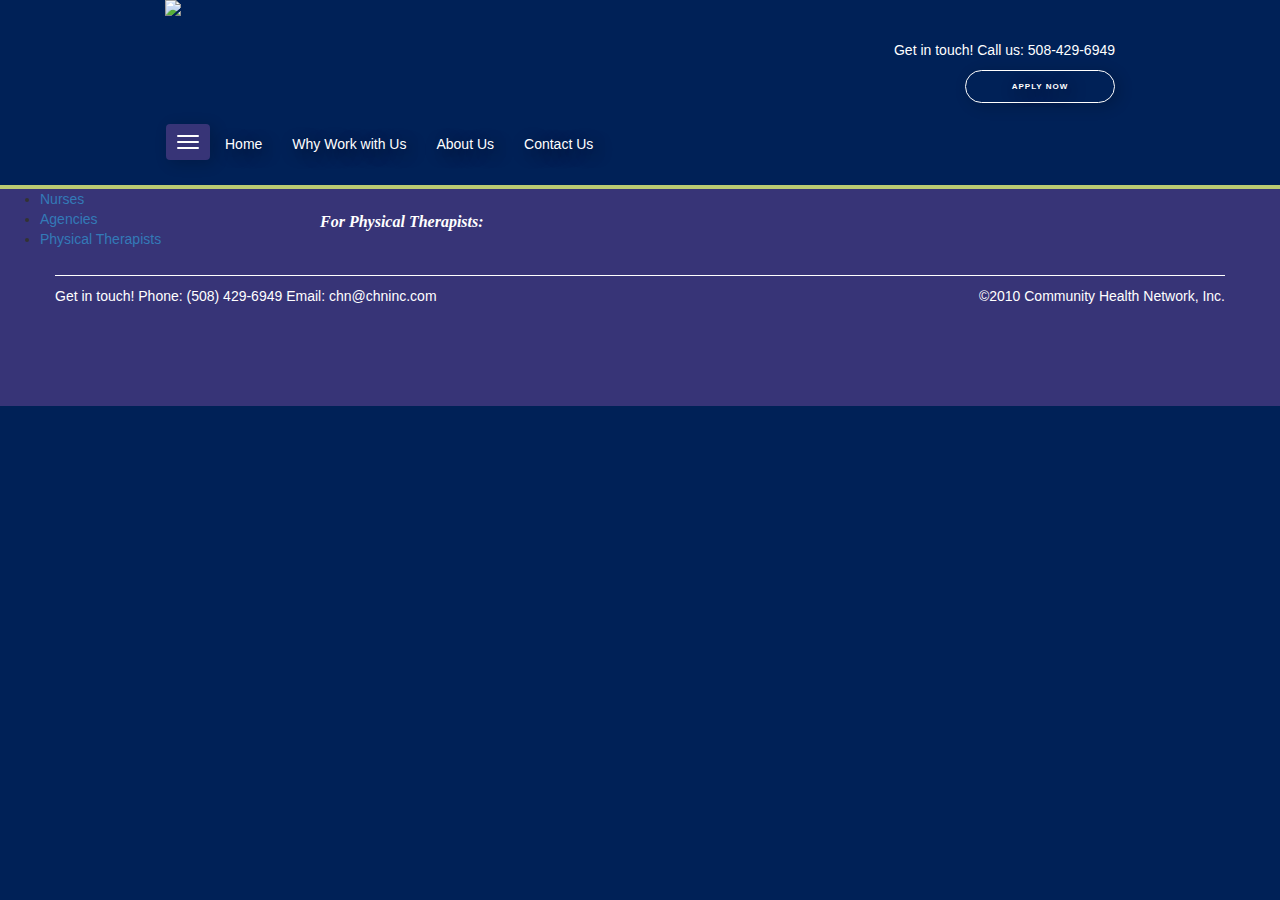
==== two-col-left.html @ 616c10d1 "First commit" ====
<!DOCTYPE html>
<html>
  <head>
    <title>Community Health Network</title>
    <!-- Latest compiled and minified CSS -->
    <link rel="stylesheet" href="https://maxcdn.bootstrapcdn.com/bootstrap/3.3.5/css/bootstrap.min.css">
    <!-- Google Fonts -->
    <link rel='stylesheet' href='https://fonts.googleapis.com/css?family=Open+Sans'>
    <!-- Font Awesome -->
    <link rel="stylesheet" href="https://maxcdn.bootstrapcdn.com/font-awesome/4.4.0/css/font-awesome.min.css">
    <!-- CHN CSS -->
    <link rel="stylesheet" href="stylesheets/styles.css">
    <!-- jQuery -->
    <script src="https://ajax.googleapis.com/ajax/libs/jquery/1.11.3/jquery.min.js"></script>
    <!-- Latest compiled and minified JavaScript -->
    <script src="https://maxcdn.bootstrapcdn.com/bootstrap/3.3.5/js/bootstrap.min.js"></script>
  </head>

  <body class="container-fluid">
    <header>
      <section div class="container">
        <div class="row">
          <div class="col-xs-12 col-sm-offset-1 col-sm-7"><!-- was col-sm-offset-1 -->
            <img id="brand" src="http://chninc.com/images/logo.gif">
          </div>
          <div class="col-sm-3">
            <div class="contact row">
              <p>Get in touch! Call us: <a href="tel:+15084296949">508-429-6949</a></p>
              <button class="btn">Apply Now</button>
            </div>
          </div>
        </div>
        <!-- Navigation -->
        <nav class="navbar col-sm-offset-1 col-sm-11"><!-- was col-sm-offset-1 -->
          <!--<div class="container">-->
            <!-- Brand and toggle get grouped for better mobile display -->
            <!-- Hamburger Menu -->
            <div class="navbar-header">
              <button type="button" class="navbar-toggle collapsed" data-toggle="collapse" data-target="#chn-navbar" aria-expanded="false">
                <span class="sr-only">Toggle navigation</span>
                <span class="icon-bar"></span>
                <span class="icon-bar"></span>
                <span class="icon-bar"></span>
              </button>
            </div>
            <!-- Collect the nav links, forms, and other content for toggling -->
            <div class="collapse navbar-collapse" id="chn-navbar">
              <ul class="nav navbar-nav">
                <li class="active"><a href="#">Home<span class="sr-only">(current)</span></a></li>
                <!--<li><a href="#">Link</a></li>-->
                <!-- Why Work with Us -->
                <li class="dropdown">
                  <a id="why-work" href="#" class="dropdown-toggle" data-toggle="dropdown" role="button" aria-haspopup="true" aria-expanded="false">Why Work with Us</span></a>
                  <ul class="dropdown-menu" aria-labelledby="why-work">
                    <!-- Nurses -->
                    <li><a href="#">Nurses</a></li>
                    <!-- Physical Therapists -->
                    <li><a href="#">Physical Therapists</a></li>
                    <!-- Agencies -->
                    <li><a href="#">Agencies</a></li>
                  </ul>
                </li>
                <!-- About Us -->
                <li class="dropdown">
                  <a href="#" data-toggle="dropdown" role="button" aria-haspopup="true" aria-expanded="false">About Us</a>
                  <ul class="dropdown-menu">
                    <li><a href="#">Our Staff</a></li>
                    <li><a href="#">Service Area</a></li>
                    <li><a href="#">Giving Back</a></li>
                    <li><a href="#">Directions</a></li>
                  </ul>
                </li>
                <!-- Contact Us -->
                <li><a href="#">Contact Us</a></li>
              </ul>
            </div><!-- /.navbar-collapse -->
          </div><!-- /.container-fluid, add this back if you stick nav back in container below logo-->
        </nav>
        <!-- Navigation -->
      </section>
    </header>

    <!-- Main Content -->
    <main>
      <section class="row">
        <div class="col-sm-3">
          <ul>
            <li><a href="#">Nurses</a></li>
            <li><a href="#">Agencies</a></li>
            <li><a href="#">Physical Therapists</a></li>
          </ul>
        </div>
        <div class="col-sm-6">
          <h2>For Physical Therapists:</h2>
          <img class="" src="">
          <p class="tagline"></p>
          <p></p>
        </div>
        <div class="col-sm-3">
          <p class="quote"></p>
          <img class="" src="">
        </div>
      </section>
    </main>

    <!-- Footer -->
    <footer class="row">
      <div class="inner-foot container">
        <div class="col-sm-8">
          <p id="foot-contact">Get in touch! Phone: <a href="tel:+15084296949">(508) 429-6949</a> Email: <a href="mailto:chn@chninc.com" target="_blank">chn@chninc.com</a></p>
        </div>
        <div class="col-sm-4">
          <p id="copyright">&copy;2010 Community Health Network, Inc.</p>
        </div>
      </div>
    </footer>

  </body>
</html>
---- stylesheets/styles.css ----
/**********************
****** Variables ******
**********************/
/*#6776ad*/
/*#6776ad*/
/*#bbcb73*/
/*#bbcb73*/
/**********************
******* Mixins ********
**********************/
/**********************
******** Sass *********
**********************/
/* line 75, ../sass/styles.scss */
body {
  background: #002157;
}
/* line 80, ../sass/styles.scss */
body header .navbar-toggle {
  position: relative;
  display: block;
  margin: 0 auto;
  margin-top: 20px;
  background: #373477;
  box-shadow: 4px 3px 15px rgba(0, 0, 0, 0.2);
  padding: 10px;
  float: none;
}
/* line 90, ../sass/styles.scss */
body header .navbar-toggle .icon-bar {
  background: #fff;
}
/* line 95, ../sass/styles.scss */
body header .navbar-collapse {
  /*weird jumo, may not be right selector to target*/
  margin-top: 20px;
}
/* line 99, ../sass/styles.scss */
body header #brand {
  display: block;
  margin: 0 auto;
  margin-bottom: 10px;
}
/* line 105, ../sass/styles.scss */
body header .contact {
  text-align: center;
}
/* line 108, ../sass/styles.scss */
body header .contact p, body header .contact a {
  color: #fff;
}
/* line 112, ../sass/styles.scss */
body header .contact button {
  color: #fff;
  background: #002157;
  width: 150px;
  border: 1px solid #fff;
  border-radius: 20px;
  text-transform: uppercase;
  text-shadow: 4px 4px 15px rgba(0, 0, 0, 0.7);
  box-shadow: 4px 3px 15px rgba(0, 0, 0, 0.2);
  font-size: 8px;
  letter-spacing: 1px;
  font-weight: 700;
  padding: 10px;
}
/* line 127, ../sass/styles.scss */
body header .contact .btn:hover {
  background: rgba(103, 118, 173, 0.5);
  color: #fff;
  border: 1px solid #373477;
}
/* line 138, ../sass/styles.scss */
body header ul.nav li :hover {
  background: rgba(103, 118, 173, 0.5);
  box-shadow: 4px 3px 15px rgba(0, 0, 0, 0.2);
}
/* line 143, ../sass/styles.scss */
body header ul.nav li a {
  color: #fff;
  padding: 10px 15px;
  text-shadow: 4px 4px 15px rgba(0, 0, 0, 0.7);
  text-align: center;
}
/* line 152, ../sass/styles.scss */
body header .navbar-nav {
  margin: 0;
}
/* line 159, ../sass/styles.scss */
body main {
  background: #373477;
  border-top: 4px solid #bbcb72;
}
/* line 163, ../sass/styles.scss */
body main h1 {
  font-family: Georgia, "Times New Roman", Times, serif;
  color: #fff;
  font-size: 18px;
  font-weight: 700;
  font-style: italic;
  line-height: 1.6em;
  text-align: center;
  text-align: center;
}
/* line 168, ../sass/styles.scss */
body main h2 {
  font-family: Georgia, "Times New Roman", Times, serif;
  color: #fff;
  font-size: 16px;
  font-weight: 700;
  font-style: italic;
  line-height: 1.6em;
}
/* line 172, ../sass/styles.scss */
body main .inner-content {
  padding: 0 15px;
  position: relative;
}
/* line 176, ../sass/styles.scss */
body main .inner-content h2 {
  background: rgba(187, 203, 114, 0.5);
  margin: 0 -15px;
  padding: 0 15px;
}
/* line 183, ../sass/styles.scss */
body main .message {
  font-family: Georgia, "Times New Roman", Times, serif;
  color: #fff;
  font-size: 16px;
  font-weight: 700;
  font-style: italic;
  line-height: 1.6em;
  text-align: center;
  margin: 30px 0;
}
/* line 189, ../sass/styles.scss */
body main .box {
  background: #bbcb72;
  min-height: 520px;
  border-radius: 3px;
}
/* line 194, ../sass/styles.scss */
body main .box img {
  padding-right: -15px;
  padding-left: -15px;
  border-top-right-radius: 3px;
  border-top-left-radius: 3px;
  margin-bottom: -25px;
}
/* line 202, ../sass/styles.scss */
body main .box h2, body main .box p {
  color: #373477;
}
/* line 206, ../sass/styles.scss */
body main .box .tagline {
  font-family: "Times New Roman", Times, serif;
  font-size: 14px;
  font-style: italic;
  line-height: 1.6em;
  color: #373477;
  font-style: normal;
  font-weight: 700;
}
/* line 214, ../sass/styles.scss */
body footer {
  color: #fff;
  background: #373477;
}
/* line 219, ../sass/styles.scss */
body footer .inner-foot {
  border-top: 1px solid #fff;
  padding: 10px 0 90px 0;
}
/* line 223, ../sass/styles.scss */
body footer .inner-foot #foot-contact,
body footer .inner-foot #copyright {
  text-align: center;
}
/* line 229, ../sass/styles.scss */
body footer a {
  color: #fff;
}
/* line 232, ../sass/styles.scss */
body footer a :hover {
  color: #fff;
}

/* Bootstrap Overrides */
/* line 240, ../sass/styles.scss */
.container-fluid {
  padding: 0;
}

/* line 241, ../sass/styles.scss */
[class*="col"] {
  padding: 0;
}

/* line 242, ../sass/styles.scss */
.row {
  margin: 0;
}

/**********************
**** Media Queries ****
**********************/
/* Extra small devices (phones, less than 768px) */
/* No media query since this is the default in Bootstrap */
/* Small devices (tablets, 768px and up) */
@media (min-width: 768px) {
  /* line 6, ../sass/partials/_media-queries.scss */
  body {
    background: #002157;
  }
  /* line 11, ../sass/partials/_media-queries.scss */
  body header .navbar-toggle {
    background: #373477;
    box-shadow: 4px 3px 15px rgba(0, 0, 0, 0.2);
  }
  /* line 15, ../sass/partials/_media-queries.scss */
  body header .navbar-toggle .icon-bar {
    background: #fff;
  }
  /* line 20, ../sass/partials/_media-queries.scss */
  body header #brand {
    display: inline-block;
    margin: 0 0 10px 0;
  }
  /* line 25, ../sass/partials/_media-queries.scss */
  body header .contact {
    margin-top: 40px;
    text-align: right;
  }
  /* line 30, ../sass/partials/_media-queries.scss */
  body header .contact p, body header .contact a {
    color: #fff;
  }
  /* line 34, ../sass/partials/_media-queries.scss */
  body header .contact button {
    color: #fff;
    background: #002157;
    width: 150px;
    border: 1px solid #fff;
    border-radius: 20px;
    text-transform: uppercase;
    text-shadow: 4px 4px 15px rgba(0, 0, 0, 0.7);
    box-shadow: 4px 3px 15px rgba(0, 0, 0, 0.2);
    font-size: 8px;
    letter-spacing: 1px;
    font-weight: 700;
    padding: 10px;
  }
  /* line 49, ../sass/partials/_media-queries.scss */
  body header .contact .btn:hover {
    background: rgba(103, 118, 173, 0.5);
    color: #fff;
    border: 0;
  }
  /* line 60, ../sass/partials/_media-queries.scss */
  body header ul.nav li :hover {
    background: rgba(103, 118, 173, 0.5);
    border-radius: 20px;
    box-shadow: 4px 3px 15px rgba(0, 0, 0, 0.2);
  }
  /* line 66, ../sass/partials/_media-queries.scss */
  body header ul.nav li a {
    color: #fff;
    padding: 10px 15px;
    text-shadow: 4px 4px 15px rgba(0, 0, 0, 0.7);
  }
  /* line 74, ../sass/partials/_media-queries.scss */
  body header .navbar-nav {
    margin: 0;
  }
  /* line 81, ../sass/partials/_media-queries.scss */
  body main {
    background: #373477;
    border-top: 4px solid #bbcb72;
  }
  /* line 85, ../sass/partials/_media-queries.scss */
  body main h1 {
    font-family: Georgia, "Times New Roman", Times, serif;
    color: #fff;
    font-size: 18px;
    font-weight: 700;
    font-style: italic;
    line-height: 1.6em;
    text-align: center;
    text-align: center;
    padding: 0 40px !important;
  }
  /* line 91, ../sass/partials/_media-queries.scss */
  body main h2 {
    font-family: Georgia, "Times New Roman", Times, serif;
    color: #fff;
    font-size: 16px;
    font-weight: 700;
    font-style: italic;
    line-height: 1.6em;
  }
  /* line 95, ../sass/partials/_media-queries.scss */
  body main .inner-content {
    padding: 0 15px;
    position: relative;
  }
  /* line 99, ../sass/partials/_media-queries.scss */
  body main .inner-content h2 {
    background: rgba(187, 203, 114, 0.5);
    margin: 0 -15px;
    padding: 0 15px;
  }
  /* line 106, ../sass/partials/_media-queries.scss */
  body main .message {
    font-family: Georgia, "Times New Roman", Times, serif;
    color: #fff;
    font-size: 16px;
    font-weight: 700;
    font-style: italic;
    line-height: 1.6em;
    text-align: center;
    margin: 30px 0 90px 0;
    padding-left: 50px;
  }
  /* line 113, ../sass/partials/_media-queries.scss */
  body main .box {
    background: #bbcb72;
    margin-right: 20px;
    min-height: 520px;
    border-radius: 3px;
  }
  /* line 119, ../sass/partials/_media-queries.scss */
  body main .box img {
    padding-right: -15px;
    padding-left: -15px;
    border-top-right-radius: 3px;
    border-top-left-radius: 3px;
    margin-bottom: -25px;
  }
  /* line 127, ../sass/partials/_media-queries.scss */
  body main .box h2, body main .box p {
    color: #373477;
  }
  /* line 131, ../sass/partials/_media-queries.scss */
  body main .box .tagline {
    font-family: "Times New Roman", Times, serif;
    font-size: 14px;
    font-style: italic;
    line-height: 1.6em;
    color: #373477;
    font-style: normal;
    font-weight: 700;
  }
  /* line 137, ../sass/partials/_media-queries.scss */
  body footer {
    color: #fff;
    background: #373477;
  }
  /* line 142, ../sass/partials/_media-queries.scss */
  body footer .inner-foot {
    border-top: 1px solid #fff;
    padding: 10px 0 90px 0;
  }
  /* line 146, ../sass/partials/_media-queries.scss */
  body footer .inner-foot #foot-contact {
    text-align: initial;
  }
  /* line 150, ../sass/partials/_media-queries.scss */
  body footer .inner-foot #copyright {
    text-align: right;
  }
  /* line 155, ../sass/partials/_media-queries.scss */
  body footer a {
    color: #fff;
  }
  /* line 159, ../sass/partials/_media-queries.scss */
  body footer a:hover {
    color: #fff;
  }
}
/* Medium devices (desktops, 992px and up) */
/*@media (min-width: 992px) { ... }*/
/* Large devices (large desktops, 1200px and up) */
/*@media (min-width: 1200px) { ... }*/
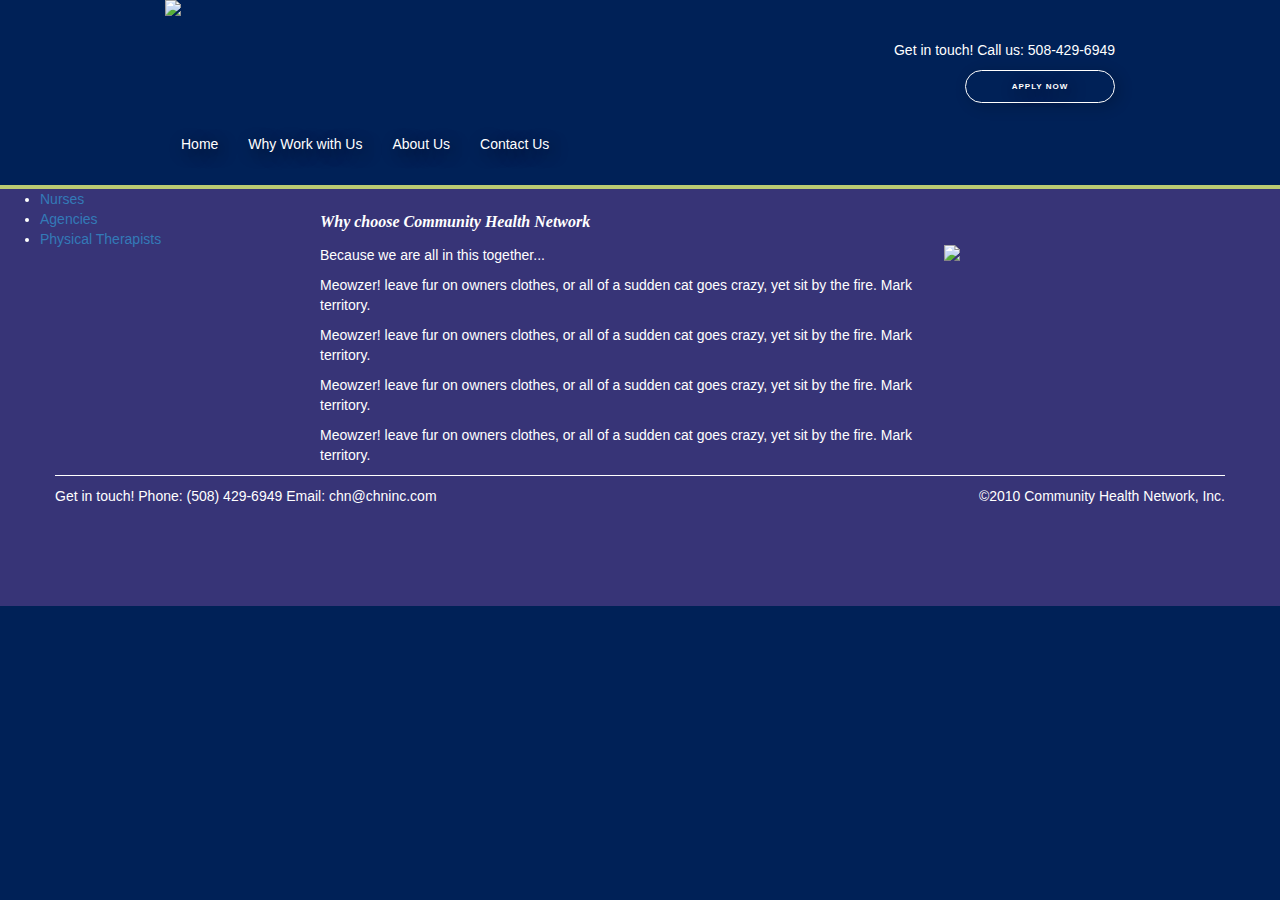
==== commit 6fdda115: "Updating scss for two-col, which is actually going to be a three col now" ====
--- a/two-col-left.html
+++ b/two-col-left.html
@@ -20,11 +20,11 @@
     <header>
       <section div class="container">
         <div class="row">
-          <div class="col-xs-12 col-sm-offset-1 col-sm-7"><!-- was col-sm-offset-1 -->
-            <img id="brand" src="http://chninc.com/images/logo.gif">
+          <div class="col-xs-12 col-sm-offset-1 col-sm-6"><!-- was col-sm-offset-1 -->
+            <img id="brand" class="img-responsive" src="http://chninc.com/images/logo.gif">
           </div>
-          <div class="col-sm-3">
-            <div class="contact row">
+          <div class="col-sm-4">
+            <div class="contact">
               <p>Get in touch! Call us: <a href="tel:+15084296949">508-429-6949</a></p>
               <button class="btn">Apply Now</button>
             </div>
@@ -36,7 +36,7 @@
             <!-- Brand and toggle get grouped for better mobile display -->
             <!-- Hamburger Menu -->
             <div class="navbar-header">
-              <button type="button" class="navbar-toggle collapsed" data-toggle="collapse" data-target="#chn-navbar" aria-expanded="false">
+              <button type="button" class="navbar-toggle collapsed visible-xs" data-toggle="collapse" data-target="#chn-navbar" aria-expanded="false">
                 <span class="sr-only">Toggle navigation</span>
                 <span class="icon-bar"></span>
                 <span class="icon-bar"></span>
@@ -83,18 +83,21 @@
     <!-- Main Content -->
     <main>
       <section class="row">
-        <div class="col-sm-3">
+        <aside class="side-menu col-sm-3">
           <ul>
             <li><a href="#">Nurses</a></li>
             <li><a href="#">Agencies</a></li>
             <li><a href="#">Physical Therapists</a></li>
           </ul>
-        </div>
-        <div class="col-sm-6">
-          <h2>For Physical Therapists:</h2>
-          <img class="" src="">
-          <p class="tagline"></p>
-          <p></p>
+        </aside>
+        <div class="img-content col-sm-6">
+          <h2>Why choose Community Health Network</h2>
+          <img class="feature-image img-responsive" src="http://chninc.com/hand-holding.jpg">
+          <p class="tagline">Because we are all in this together...</p>
+          <p>Meowzer! leave fur on owners clothes, or all of a sudden cat goes crazy, yet sit by the fire. Mark territory.</p>
+          <p>Meowzer! leave fur on owners clothes, or all of a sudden cat goes crazy, yet sit by the fire. Mark territory.</p>
+          <p>Meowzer! leave fur on owners clothes, or all of a sudden cat goes crazy, yet sit by the fire. Mark territory.</p>
+          <p>Meowzer! leave fur on owners clothes, or all of a sudden cat goes crazy, yet sit by the fire. Mark territory.</p>
         </div>
         <div class="col-sm-3">
           <p class="quote"></p>
--- a/stylesheets/styles.css
+++ b/stylesheets/styles.css
@@ -11,11 +11,12 @@
 /**********************
 ******** Sass *********
 **********************/
-/* line 75, ../sass/styles.scss */
+/* line 76, ../sass/styles.scss */
 body {
   background: #002157;
-}
-/* line 80, ../sass/styles.scss */
+  color: #fff;
+}
+/* line 82, ../sass/styles.scss */
 body header .navbar-toggle {
   position: relative;
   display: block;
@@ -26,30 +27,30 @@
   padding: 10px;
   float: none;
 }
-/* line 90, ../sass/styles.scss */
+/* line 92, ../sass/styles.scss */
 body header .navbar-toggle .icon-bar {
   background: #fff;
 }
-/* line 95, ../sass/styles.scss */
+/* line 97, ../sass/styles.scss */
 body header .navbar-collapse {
   /*weird jumo, may not be right selector to target*/
   margin-top: 20px;
 }
-/* line 99, ../sass/styles.scss */
+/* line 101, ../sass/styles.scss */
 body header #brand {
   display: block;
   margin: 0 auto;
   margin-bottom: 10px;
 }
-/* line 105, ../sass/styles.scss */
+/* line 107, ../sass/styles.scss */
 body header .contact {
   text-align: center;
 }
-/* line 108, ../sass/styles.scss */
+/* line 110, ../sass/styles.scss */
 body header .contact p, body header .contact a {
   color: #fff;
 }
-/* line 112, ../sass/styles.scss */
+/* line 114, ../sass/styles.scss */
 body header .contact button {
   color: #fff;
   background: #002157;
@@ -64,34 +65,35 @@
   font-weight: 700;
   padding: 10px;
 }
-/* line 127, ../sass/styles.scss */
+/* line 129, ../sass/styles.scss */
 body header .contact .btn:hover {
   background: rgba(103, 118, 173, 0.5);
   color: #fff;
   border: 1px solid #373477;
 }
-/* line 138, ../sass/styles.scss */
+/* line 140, ../sass/styles.scss */
 body header ul.nav li :hover {
   background: rgba(103, 118, 173, 0.5);
   box-shadow: 4px 3px 15px rgba(0, 0, 0, 0.2);
 }
-/* line 143, ../sass/styles.scss */
+/* line 145, ../sass/styles.scss */
 body header ul.nav li a {
   color: #fff;
   padding: 10px 15px;
   text-shadow: 4px 4px 15px rgba(0, 0, 0, 0.7);
   text-align: center;
 }
-/* line 152, ../sass/styles.scss */
+/* line 154, ../sass/styles.scss */
 body header .navbar-nav {
   margin: 0;
 }
-/* line 159, ../sass/styles.scss */
+/* line 161, ../sass/styles.scss */
 body main {
   background: #373477;
+  color: #fff;
   border-top: 4px solid #bbcb72;
 }
-/* line 163, ../sass/styles.scss */
+/* line 166, ../sass/styles.scss */
 body main h1 {
   font-family: Georgia, "Times New Roman", Times, serif;
   color: #fff;
@@ -102,7 +104,7 @@
   text-align: center;
   text-align: center;
 }
-/* line 168, ../sass/styles.scss */
+/* line 171, ../sass/styles.scss */
 body main h2 {
   font-family: Georgia, "Times New Roman", Times, serif;
   color: #fff;
@@ -111,18 +113,22 @@
   font-style: italic;
   line-height: 1.6em;
 }
-/* line 172, ../sass/styles.scss */
+/* line 175, ../sass/styles.scss */
+body main p {
+  color: #fff;
+}
+/* line 179, ../sass/styles.scss */
 body main .inner-content {
   padding: 0 15px;
   position: relative;
 }
-/* line 176, ../sass/styles.scss */
+/* line 183, ../sass/styles.scss */
 body main .inner-content h2 {
   background: rgba(187, 203, 114, 0.5);
   margin: 0 -15px;
   padding: 0 15px;
 }
-/* line 183, ../sass/styles.scss */
+/* line 190, ../sass/styles.scss */
 body main .message {
   font-family: Georgia, "Times New Roman", Times, serif;
   color: #fff;
@@ -133,13 +139,13 @@
   text-align: center;
   margin: 30px 0;
 }
-/* line 189, ../sass/styles.scss */
+/* line 196, ../sass/styles.scss */
 body main .box {
   background: #bbcb72;
   min-height: 520px;
   border-radius: 3px;
 }
-/* line 194, ../sass/styles.scss */
+/* line 201, ../sass/styles.scss */
 body main .box img {
   padding-right: -15px;
   padding-left: -15px;
@@ -147,11 +153,11 @@
   border-top-left-radius: 3px;
   margin-bottom: -25px;
 }
-/* line 202, ../sass/styles.scss */
+/* line 209, ../sass/styles.scss */
 body main .box h2, body main .box p {
   color: #373477;
 }
-/* line 206, ../sass/styles.scss */
+/* line 213, ../sass/styles.scss */
 body main .box .tagline {
   font-family: "Times New Roman", Times, serif;
   font-size: 14px;
@@ -161,44 +167,62 @@
   font-style: normal;
   font-weight: 700;
 }
-/* line 214, ../sass/styles.scss */
+/* line 218, ../sass/styles.scss */
+body main .img-content {
+  /*two-column-left content area styling*/
+}
+/* line 220, ../sass/styles.scss */
+body main .img-content p {
+  color: #fff !important;
+}
+/* line 224, ../sass/styles.scss */
+body main .img-content img.feature-image {
+  display: inline-block !important;
+  float: right !important;
+}
+/* line 231, ../sass/styles.scss */
 body footer {
   color: #fff;
   background: #373477;
 }
-/* line 219, ../sass/styles.scss */
+/* line 236, ../sass/styles.scss */
 body footer .inner-foot {
   border-top: 1px solid #fff;
   padding: 10px 0 90px 0;
 }
-/* line 223, ../sass/styles.scss */
+/* line 240, ../sass/styles.scss */
 body footer .inner-foot #foot-contact,
 body footer .inner-foot #copyright {
   text-align: center;
 }
-/* line 229, ../sass/styles.scss */
+/* line 246, ../sass/styles.scss */
 body footer a {
   color: #fff;
 }
-/* line 232, ../sass/styles.scss */
+/* line 249, ../sass/styles.scss */
 body footer a :hover {
   color: #fff;
 }
 
 /* Bootstrap Overrides */
-/* line 240, ../sass/styles.scss */
+/* line 257, ../sass/styles.scss */
 .container-fluid {
   padding: 0;
 }
 
-/* line 241, ../sass/styles.scss */
+/* line 258, ../sass/styles.scss */
 [class*="col"] {
   padding: 0;
 }
 
-/* line 242, ../sass/styles.scss */
+/* line 259, ../sass/styles.scss */
 .row {
   margin: 0;
+}
+
+/* line 260, ../sass/styles.scss */
+body {
+  color: #fff;
 }
 
 /**********************
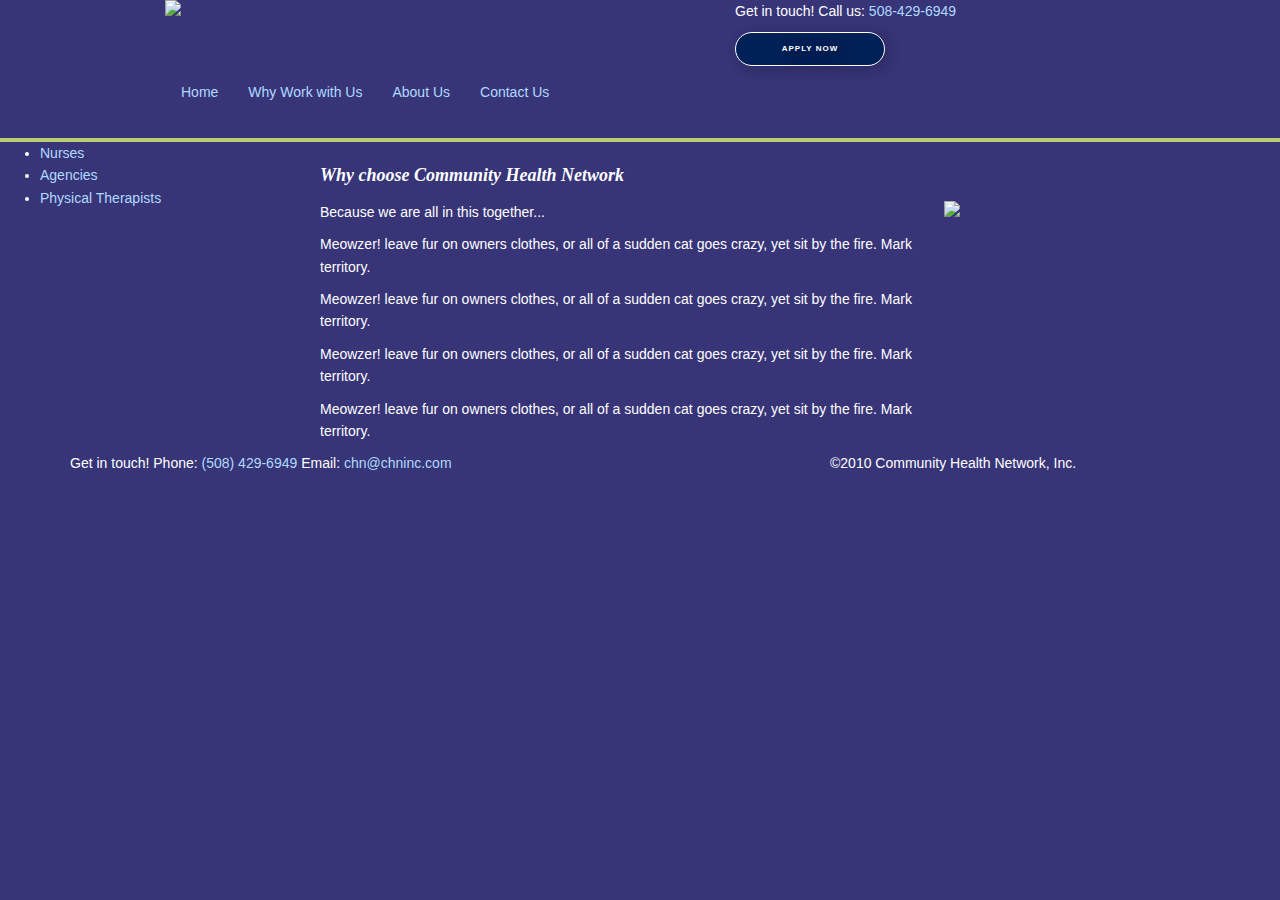
==== commit 51731449: "Adding partials and styling menus" ====
--- a/two-col-left.html
+++ b/two-col-left.html
@@ -82,15 +82,17 @@
 
     <!-- Main Content -->
     <main>
-      <section class="row">
+      <div class="row">
         <aside class="side-menu col-sm-3">
-          <ul>
-            <li><a href="#">Nurses</a></li>
-            <li><a href="#">Agencies</a></li>
-            <li><a href="#">Physical Therapists</a></li>
-          </ul>
+          <nav>
+            <ul>
+              <li><a href="#">Nurses</a></li>
+              <li><a href="#">Agencies</a></li>
+              <li><a href="#">Physical Therapists</a></li>
+            </ul>
+          </nav>
         </aside>
-        <div class="img-content col-sm-6">
+        <section class="img-content col-sm-6">
           <h2>Why choose Community Health Network</h2>
           <img class="feature-image img-responsive" src="http://chninc.com/hand-holding.jpg">
           <p class="tagline">Because we are all in this together...</p>
@@ -98,12 +100,12 @@
           <p>Meowzer! leave fur on owners clothes, or all of a sudden cat goes crazy, yet sit by the fire. Mark territory.</p>
           <p>Meowzer! leave fur on owners clothes, or all of a sudden cat goes crazy, yet sit by the fire. Mark territory.</p>
           <p>Meowzer! leave fur on owners clothes, or all of a sudden cat goes crazy, yet sit by the fire. Mark territory.</p>
-        </div>
-        <div class="col-sm-3">
+        </section>
+        <aside class="col-sm-3">
           <p class="quote"></p>
           <img class="" src="">
-        </div>
-      </section>
+        </aside>
+      </div>
     </main>
 
     <!-- Footer -->
--- a/stylesheets/styles.css
+++ b/stylesheets/styles.css
@@ -1,57 +1,61 @@
-/**********************
-****** Variables ******
-**********************/
+/* ==========================================================================
+   Variables
+   Non-Bootstrap, site specific variables
+   ========================================================================== */
+/* Typography */
+/* Fonts */
+/* Colors */
 /*#6776ad*/
 /*#6776ad*/
 /*#bbcb73*/
 /*#bbcb73*/
-/**********************
-******* Mixins ********
-**********************/
-/**********************
-******** Sass *********
-**********************/
-/* line 76, ../sass/styles.scss */
+/* ==========================================================================
+   BASE
+   - Styles for default base elements
+   - Boostrap grid overrides
+   ========================================================================== */
+/* line 8, ../sass/partials/_base.scss */
 body {
-  background: #002157;
-  color: #fff;
-}
-/* line 82, ../sass/styles.scss */
-body header .navbar-toggle {
-  position: relative;
-  display: block;
-  margin: 0 auto;
-  margin-top: 20px;
+  font-family: Helvetica, Verdana, Arial;
+  font-size: 14px;
+  line-height: 1.6;
+  color: #fff;
   background: #373477;
-  box-shadow: 4px 3px 15px rgba(0, 0, 0, 0.2);
-  padding: 10px;
-  float: none;
-}
-/* line 92, ../sass/styles.scss */
-body header .navbar-toggle .icon-bar {
-  background: #fff;
-}
-/* line 97, ../sass/styles.scss */
-body header .navbar-collapse {
-  /*weird jumo, may not be right selector to target*/
-  margin-top: 20px;
-}
-/* line 101, ../sass/styles.scss */
-body header #brand {
-  display: block;
-  margin: 0 auto;
-  margin-bottom: 10px;
-}
-/* line 107, ../sass/styles.scss */
-body header .contact {
-  text-align: center;
-}
-/* line 110, ../sass/styles.scss */
-body header .contact p, body header .contact a {
-  color: #fff;
-}
-/* line 114, ../sass/styles.scss */
-body header .contact button {
+}
+
+/* line 16, ../sass/partials/_base.scss */
+a {
+  color: #b0daff;
+  text-decoration: none;
+}
+/* line 19, ../sass/partials/_base.scss */
+a:hover {
+  color: #bbcb72;
+  text-decoration: none;
+}
+
+/* line 29, ../sass/partials/_base.scss */
+h1, h2, h3, h4, h5, h6 {
+  line-height: 1.5;
+  font-style: italic;
+  font-weight: 700;
+  color: #fff;
+  font-family: Georgia, "Times New Roman", Times, serif;
+  margin-bottom: 12px;
+}
+
+/* line 37, ../sass/partials/_base.scss */
+h1 {
+  font-size: 20px;
+}
+
+/* line 38, ../sass/partials/_base.scss */
+h2 {
+  font-size: 18px;
+}
+
+/* line 49, ../sass/partials/_base.scss */
+button.btn {
   color: #fff;
   background: #002157;
   width: 150px;
@@ -65,100 +69,163 @@
   font-weight: 700;
   padding: 10px;
 }
-/* line 129, ../sass/styles.scss */
-body header .contact .btn:hover {
+/* line 63, ../sass/partials/_base.scss */
+button.btn:hover {
   background: rgba(103, 118, 173, 0.5);
   color: #fff;
   border: 1px solid #373477;
 }
-/* line 140, ../sass/styles.scss */
-body header ul.nav li :hover {
+
+/* Bootstrap Overrides */
+/* line 72, ../sass/partials/_base.scss */
+.container-fluid {
+  padding: 0;
+}
+
+/* line 73, ../sass/partials/_base.scss */
+[class*="col"] {
+  padding: 0;
+}
+
+/* line 74, ../sass/partials/_base.scss */
+.row {
+  margin: 0;
+}
+
+/* line 1, ../sass/partials/_header.scss */
+#header {
+  background: #002157;
+  /*ul.navbar-nav {
+    margin: 0;
+
+    li.dropdown {
+
+      ul.dropdown-menu {
+        background: $cornflower;
+        border-radius: 0;
+
+        li {
+          padding: 0;
+
+          &:hover {
+            border-radius: 0;
+            border-bottom: 1px solid #ccc;
+          }
+        }
+      }
+    }
+  }*/
+}
+/* line 4, ../sass/partials/_header.scss */
+#header #brand {
+  display: block;
+  margin: 0 auto;
+  margin-bottom: 10px;
+}
+/* line 10, ../sass/partials/_header.scss */
+#header .contact {
+  text-align: center;
+}
+/* line 16, ../sass/partials/_header.scss */
+#header nav.navbar .navbar-header {
+  /* navbar toggle button */
+}
+/* line 18, ../sass/partials/_header.scss */
+#header nav.navbar .navbar-header button.navbar-toggle {
+  position: relative;
+  display: block;
+  margin: 0 auto;
+  margin-top: 20px;
+  background: #373477;
+  box-shadow: 4px 3px 15px rgba(0, 0, 0, 0.2);
+  padding: 10px;
+  float: none;
+}
+/* line 28, ../sass/partials/_header.scss */
+#header nav.navbar .navbar-header button.navbar-toggle .icon-bar {
+  background: #fff;
+}
+/* line 34, ../sass/partials/_header.scss */
+#header nav.navbar #chn-navbar {
+  /*weird jump, may not be right selector to target, was .navbar-collapse*/
+  margin-top: 20px;
+}
+/* line 37, ../sass/partials/_header.scss */
+#header nav.navbar #chn-navbar ul.navbar-nav {
+  margin: 0;
+}
+/* line 42, ../sass/partials/_header.scss */
+#header nav.navbar #chn-navbar ul.navbar-nav li :hover {
   background: rgba(103, 118, 173, 0.5);
   box-shadow: 4px 3px 15px rgba(0, 0, 0, 0.2);
 }
-/* line 145, ../sass/styles.scss */
-body header ul.nav li a {
+/* line 47, ../sass/partials/_header.scss */
+#header nav.navbar #chn-navbar ul.navbar-nav li a {
   color: #fff;
   padding: 10px 15px;
   text-shadow: 4px 4px 15px rgba(0, 0, 0, 0.7);
   text-align: center;
 }
-/* line 154, ../sass/styles.scss */
-body header .navbar-nav {
-  margin: 0;
-}
-/* line 161, ../sass/styles.scss */
-body main {
-  background: #373477;
-  color: #fff;
+
+/* line 3, ../sass/partials/_footer.scss */
+#footer .inner-foot {
+  border-top: 1px solid #fff;
+  padding: 10px 0 90px 0;
+}
+/* line 7, ../sass/partials/_footer.scss */
+#footer .inner-foot #foot-contact,
+#footer .inner-foot #copyright {
+  text-align: center;
+}
+
+/**********************
+******** Sass *********
+**********************/
+/* line 10, ../sass/styles.scss */
+main {
+  /* homepage */
   border-top: 4px solid #bbcb72;
 }
-/* line 166, ../sass/styles.scss */
-body main h1 {
-  font-family: Georgia, "Times New Roman", Times, serif;
-  color: #fff;
-  font-size: 18px;
-  font-weight: 700;
-  font-style: italic;
-  line-height: 1.6em;
+/* line 13, ../sass/styles.scss */
+main h1 {
   text-align: center;
-  text-align: center;
-}
-/* line 171, ../sass/styles.scss */
-body main h2 {
-  font-family: Georgia, "Times New Roman", Times, serif;
-  color: #fff;
-  font-size: 16px;
-  font-weight: 700;
-  font-style: italic;
-  line-height: 1.6em;
-}
-/* line 175, ../sass/styles.scss */
-body main p {
-  color: #fff;
-}
-/* line 179, ../sass/styles.scss */
-body main .inner-content {
+}
+/* line 17, ../sass/styles.scss */
+main .inner-content {
   padding: 0 15px;
   position: relative;
 }
-/* line 183, ../sass/styles.scss */
-body main .inner-content h2 {
+/* line 21, ../sass/styles.scss */
+main .inner-content h2 {
   background: rgba(187, 203, 114, 0.5);
   margin: 0 -15px;
   padding: 0 15px;
 }
-/* line 190, ../sass/styles.scss */
-body main .message {
-  font-family: Georgia, "Times New Roman", Times, serif;
-  color: #fff;
-  font-size: 16px;
-  font-weight: 700;
-  font-style: italic;
-  line-height: 1.6em;
+/* line 28, ../sass/styles.scss */
+main .message {
   text-align: center;
   margin: 30px 0;
 }
-/* line 196, ../sass/styles.scss */
-body main .box {
+/* line 33, ../sass/styles.scss */
+main .home-box {
   background: #bbcb72;
   min-height: 520px;
   border-radius: 3px;
 }
-/* line 201, ../sass/styles.scss */
-body main .box img {
+/* line 38, ../sass/styles.scss */
+main .home-box img {
   padding-right: -15px;
   padding-left: -15px;
   border-top-right-radius: 3px;
   border-top-left-radius: 3px;
   margin-bottom: -25px;
 }
-/* line 209, ../sass/styles.scss */
-body main .box h2, body main .box p {
+/* line 46, ../sass/styles.scss */
+main .home-box h2, main .home-box p {
   color: #373477;
 }
-/* line 213, ../sass/styles.scss */
-body main .box .tagline {
+/* line 50, ../sass/styles.scss */
+main .home-box .tagline {
   font-family: "Times New Roman", Times, serif;
   font-size: 14px;
   font-style: italic;
@@ -167,60 +234,33 @@
   font-style: normal;
   font-weight: 700;
 }
-/* line 218, ../sass/styles.scss */
-body main .img-content {
-  /*two-column-left content area styling*/
-}
-/* line 220, ../sass/styles.scss */
-body main .img-content p {
-  color: #fff !important;
-}
-/* line 224, ../sass/styles.scss */
-body main .img-content img.feature-image {
-  display: inline-block !important;
-  float: right !important;
-}
-/* line 231, ../sass/styles.scss */
-body footer {
-  color: #fff;
-  background: #373477;
-}
-/* line 236, ../sass/styles.scss */
-body footer .inner-foot {
-  border-top: 1px solid #fff;
-  padding: 10px 0 90px 0;
-}
-/* line 240, ../sass/styles.scss */
-body footer .inner-foot #foot-contact,
-body footer .inner-foot #copyright {
-  text-align: center;
-}
-/* line 246, ../sass/styles.scss */
-body footer a {
-  color: #fff;
-}
-/* line 249, ../sass/styles.scss */
-body footer a :hover {
-  color: #fff;
+/* line 55, ../sass/styles.scss */
+main .img-content {
+  /*two-column-left content area styling - will actually become three columns*/
+}
+/* line 57, ../sass/styles.scss */
+main .img-content img.feature-image {
+  display: inline-block;
+  float: right;
 }
 
 /* Bootstrap Overrides */
-/* line 257, ../sass/styles.scss */
+/* line 66, ../sass/styles.scss */
 .container-fluid {
   padding: 0;
 }
 
-/* line 258, ../sass/styles.scss */
+/* line 67, ../sass/styles.scss */
 [class*="col"] {
   padding: 0;
 }
 
-/* line 259, ../sass/styles.scss */
+/* line 68, ../sass/styles.scss */
 .row {
   margin: 0;
 }
 
-/* line 260, ../sass/styles.scss */
+/* line 69, ../sass/styles.scss */
 body {
   color: #fff;
 }
@@ -232,140 +272,117 @@
 /* No media query since this is the default in Bootstrap */
 /* Small devices (tablets, 768px and up) */
 @media (min-width: 768px) {
-  /* line 6, ../sass/partials/_media-queries.scss */
-  body {
-    background: #002157;
-  }
-  /* line 11, ../sass/partials/_media-queries.scss */
-  body header .navbar-toggle {
-    background: #373477;
-    box-shadow: 4px 3px 15px rgba(0, 0, 0, 0.2);
-  }
-  /* line 15, ../sass/partials/_media-queries.scss */
-  body header .navbar-toggle .icon-bar {
-    background: #fff;
-  }
-  /* line 20, ../sass/partials/_media-queries.scss */
-  body header #brand {
+  /* line 9, ../sass/partials/_media-queries.scss */
+  #header #brand {
     display: inline-block;
     margin: 0 0 10px 0;
   }
-  /* line 25, ../sass/partials/_media-queries.scss */
-  body header .contact {
+  /* line 14, ../sass/partials/_media-queries.scss */
+  #header .contact {
     margin-top: 40px;
     text-align: right;
   }
-  /* line 30, ../sass/partials/_media-queries.scss */
-  body header .contact p, body header .contact a {
-    color: #fff;
-  }
-  /* line 34, ../sass/partials/_media-queries.scss */
-  body header .contact button {
-    color: #fff;
-    background: #002157;
-    width: 150px;
-    border: 1px solid #fff;
-    border-radius: 20px;
-    text-transform: uppercase;
-    text-shadow: 4px 4px 15px rgba(0, 0, 0, 0.7);
-    box-shadow: 4px 3px 15px rgba(0, 0, 0, 0.2);
-    font-size: 8px;
-    letter-spacing: 1px;
-    font-weight: 700;
-    padding: 10px;
-  }
-  /* line 49, ../sass/partials/_media-queries.scss */
-  body header .contact .btn:hover {
-    background: rgba(103, 118, 173, 0.5);
-    color: #fff;
-    border: 0;
-  }
-  /* line 60, ../sass/partials/_media-queries.scss */
-  body header ul.nav li :hover {
+  /* line 21, ../sass/partials/_media-queries.scss */
+  #header nav.navbar #chn-navbar {
+    /* This section feels wrong */
+    /* This section feels wrong */
+  }
+  /* line 27, ../sass/partials/_media-queries.scss */
+  #header nav.navbar #chn-navbar ul.navbar-nav li :hover {
     background: rgba(103, 118, 173, 0.5);
     border-radius: 20px;
     box-shadow: 4px 3px 15px rgba(0, 0, 0, 0.2);
   }
-  /* line 66, ../sass/partials/_media-queries.scss */
-  body header ul.nav li a {
+  /* line 33, ../sass/partials/_media-queries.scss */
+  #header nav.navbar #chn-navbar ul.navbar-nav li a {
     color: #fff;
     padding: 10px 15px;
     text-shadow: 4px 4px 15px rgba(0, 0, 0, 0.7);
   }
+  /* line 39, ../sass/partials/_media-queries.scss */
+  #header nav.navbar #chn-navbar ul.navbar-nav li ul.dropdown-menu {
+    padding: 0;
+    background: #6776ad;
+    border-radius: 3px;
+    border-top-left-radius: 0;
+  }
+  /* line 46, ../sass/partials/_media-queries.scss */
+  #header nav.navbar #chn-navbar ul.navbar-nav li ul.dropdown-menu :hover {
+    border-radius: 3px;
+    background: #6776ad;
+  }
+  /* line 53, ../sass/partials/_media-queries.scss */
+  #header nav.navbar #chn-navbar ul.navbar-nav li ul.dropdown-menu li :hover {
+    background: rgba(187, 203, 114, 0.5);
+    border-radius: 0;
+    box-shadow: 4px 3px 15px rgba(0, 0, 0, 0.2);
+  }
+  /* line 59, ../sass/partials/_media-queries.scss */
+  #header nav.navbar #chn-navbar ul.navbar-nav li ul.dropdown-menu li a {
+    color: #fff;
+  }
+  /* line 69, ../sass/partials/_media-queries.scss */
+  #header nav.navbar #chn-navbar .nav > li > a:focus {
+    background: rgba(103, 118, 173, 0.5);
+    border-radius: 20px;
+  }
   /* line 74, ../sass/partials/_media-queries.scss */
-  body header .navbar-nav {
-    margin: 0;
-  }
-  /* line 81, ../sass/partials/_media-queries.scss */
-  body main {
+  #header nav.navbar #chn-navbar .nav .open > a, #header nav.navbar #chn-navbar .nav > li.dropdown > a:focus {
+    /*selected main nav item for dropdown*/
+    background: rgba(103, 118, 173, 0.5);
+    border-radius: 0;
+    border-top-left-radius: 3px;
+    border-top-right-radius: 3px;
+  }
+
+  /* line 85, ../sass/partials/_media-queries.scss */
+  main {
     background: #373477;
     border-top: 4px solid #bbcb72;
   }
-  /* line 85, ../sass/partials/_media-queries.scss */
-  body main h1 {
-    font-family: Georgia, "Times New Roman", Times, serif;
-    color: #fff;
-    font-size: 18px;
-    font-weight: 700;
-    font-style: italic;
-    line-height: 1.6em;
-    text-align: center;
+  /* line 89, ../sass/partials/_media-queries.scss */
+  main h1 {
     text-align: center;
     padding: 0 40px !important;
   }
-  /* line 91, ../sass/partials/_media-queries.scss */
-  body main h2 {
-    font-family: Georgia, "Times New Roman", Times, serif;
-    color: #fff;
-    font-size: 16px;
-    font-weight: 700;
-    font-style: italic;
-    line-height: 1.6em;
-  }
-  /* line 95, ../sass/partials/_media-queries.scss */
-  body main .inner-content {
+  /* line 94, ../sass/partials/_media-queries.scss */
+  main .inner-content {
     padding: 0 15px;
     position: relative;
   }
-  /* line 99, ../sass/partials/_media-queries.scss */
-  body main .inner-content h2 {
+  /* line 98, ../sass/partials/_media-queries.scss */
+  main .inner-content h2 {
     background: rgba(187, 203, 114, 0.5);
     margin: 0 -15px;
     padding: 0 15px;
   }
-  /* line 106, ../sass/partials/_media-queries.scss */
-  body main .message {
-    font-family: Georgia, "Times New Roman", Times, serif;
-    color: #fff;
-    font-size: 16px;
-    font-weight: 700;
-    font-style: italic;
-    line-height: 1.6em;
+  /* line 105, ../sass/partials/_media-queries.scss */
+  main .message {
     text-align: center;
     margin: 30px 0 90px 0;
     padding-left: 50px;
   }
-  /* line 113, ../sass/partials/_media-queries.scss */
-  body main .box {
+  /* line 111, ../sass/partials/_media-queries.scss */
+  main .home-box {
     background: #bbcb72;
     margin-right: 20px;
-    min-height: 520px;
+    min-height: 550px;
     border-radius: 3px;
   }
-  /* line 119, ../sass/partials/_media-queries.scss */
-  body main .box img {
+  /* line 117, ../sass/partials/_media-queries.scss */
+  main .home-box img {
     padding-right: -15px;
     padding-left: -15px;
     border-top-right-radius: 3px;
     border-top-left-radius: 3px;
     margin-bottom: -25px;
   }
-  /* line 127, ../sass/partials/_media-queries.scss */
-  body main .box h2, body main .box p {
+  /* line 125, ../sass/partials/_media-queries.scss */
+  main .home-box h2, main .home-box p {
     color: #373477;
   }
-  /* line 131, ../sass/partials/_media-queries.scss */
-  body main .box .tagline {
+  /* line 129, ../sass/partials/_media-queries.scss */
+  main .home-box .tagline {
     font-family: "Times New Roman", Times, serif;
     font-size: 14px;
     font-style: italic;
@@ -374,32 +391,22 @@
     font-style: normal;
     font-weight: 700;
   }
+
   /* line 137, ../sass/partials/_media-queries.scss */
-  body footer {
-    color: #fff;
-    background: #373477;
-  }
-  /* line 142, ../sass/partials/_media-queries.scss */
-  body footer .inner-foot {
+  #footer .inner-foot {
     border-top: 1px solid #fff;
     padding: 10px 0 90px 0;
   }
-  /* line 146, ../sass/partials/_media-queries.scss */
-  body footer .inner-foot #foot-contact {
+  /* line 141, ../sass/partials/_media-queries.scss */
+  #footer .inner-foot #foot-contact {
     text-align: initial;
   }
-  /* line 150, ../sass/partials/_media-queries.scss */
-  body footer .inner-foot #copyright {
+  /* line 145, ../sass/partials/_media-queries.scss */
+  #footer .inner-foot #copyright {
     text-align: right;
   }
-  /* line 155, ../sass/partials/_media-queries.scss */
-  body footer a {
-    color: #fff;
-  }
-  /* line 159, ../sass/partials/_media-queries.scss */
-  body footer a:hover {
-    color: #fff;
-  }
+
+  /*}*/
 }
 /* Medium devices (desktops, 992px and up) */
 /*@media (min-width: 992px) { ... }*/
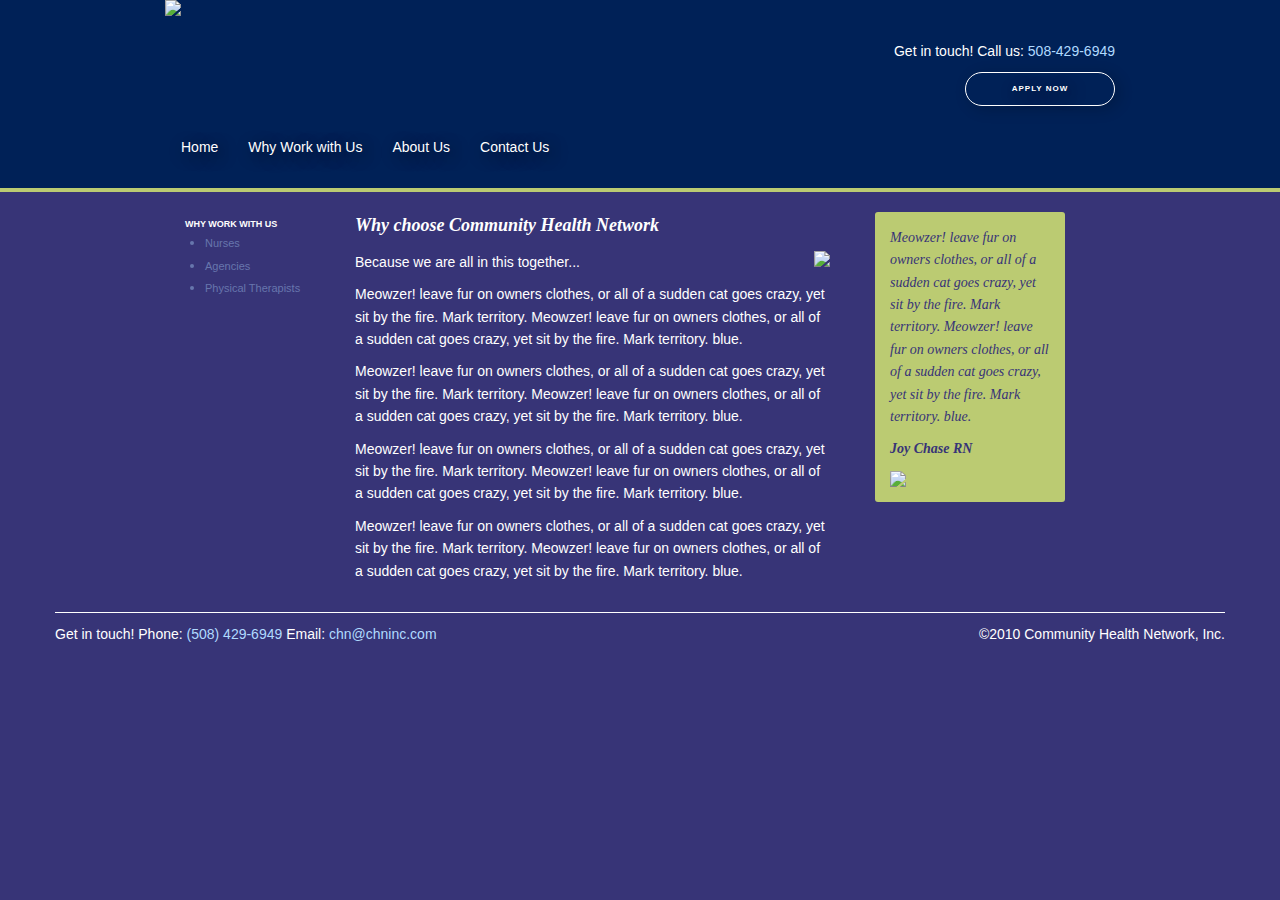
==== commit b99cb76f: "IMPORTANT: on the two-col (soon to be 3col) template, I made main have a container class to include " ====
--- a/two-col-left.html
+++ b/two-col-left.html
@@ -17,8 +17,10 @@
   </head>
 
   <body class="container-fluid">
-    <header>
-      <section div class="container">
+
+
+    <header id="header">
+      <div class="container">
         <div class="row">
           <div class="col-xs-12 col-sm-offset-1 col-sm-6"><!-- was col-sm-offset-1 -->
             <img id="brand" class="img-responsive" src="http://chninc.com/images/logo.gif">
@@ -77,45 +79,49 @@
           </div><!-- /.container-fluid, add this back if you stick nav back in container below logo-->
         </nav>
         <!-- Navigation -->
-      </section>
+      </div>
     </header>
 
     <!-- Main Content -->
-    <main>
+    <main class="container">
       <div class="row">
-        <aside class="side-menu col-sm-3">
+        <aside id="side-menu" class="side-nav col-xs-4 col-sm-2 col-sm-offset-1">
           <nav>
             <ul>
+              <li>Why Work with Us</li>
               <li><a href="#">Nurses</a></li>
               <li><a href="#">Agencies</a></li>
               <li><a href="#">Physical Therapists</a></li>
             </ul>
           </nav>
         </aside>
-        <section class="img-content col-sm-6">
+        <section class="img-content col-xs-12 col-sm-5">
           <h2>Why choose Community Health Network</h2>
           <img class="feature-image img-responsive" src="http://chninc.com/hand-holding.jpg">
           <p class="tagline">Because we are all in this together...</p>
-          <p>Meowzer! leave fur on owners clothes, or all of a sudden cat goes crazy, yet sit by the fire. Mark territory.</p>
-          <p>Meowzer! leave fur on owners clothes, or all of a sudden cat goes crazy, yet sit by the fire. Mark territory.</p>
-          <p>Meowzer! leave fur on owners clothes, or all of a sudden cat goes crazy, yet sit by the fire. Mark territory.</p>
-          <p>Meowzer! leave fur on owners clothes, or all of a sudden cat goes crazy, yet sit by the fire. Mark territory.</p>
+          <p>Meowzer! leave fur on owners clothes, or all of a sudden cat goes crazy, yet sit by the fire. Mark territory.  Meowzer! leave fur on owners clothes, or all of a sudden cat goes crazy, yet sit by the fire. Mark territory. blue.</p>
+          <p>Meowzer! leave fur on owners clothes, or all of a sudden cat goes crazy, yet sit by the fire. Mark territory.  Meowzer! leave fur on owners clothes, or all of a sudden cat goes crazy, yet sit by the fire. Mark territory. blue.</p>
+          <p>Meowzer! leave fur on owners clothes, or all of a sudden cat goes crazy, yet sit by the fire. Mark territory.  Meowzer! leave fur on owners clothes, or all of a sudden cat goes crazy, yet sit by the fire. Mark territory. blue.</p>
+          <p>Meowzer! leave fur on owners clothes, or all of a sudden cat goes crazy, yet sit by the fire. Mark territory.  Meowzer! leave fur on owners clothes, or all of a sudden cat goes crazy, yet sit by the fire. Mark territory. blue.</p>
         </section>
-        <aside class="col-sm-3">
-          <p class="quote"></p>
-          <img class="" src="">
+        <aside class="quote-box col-xs-11 col-sm-2">
+          <p class="quote">Meowzer! leave fur on owners clothes, or all of a sudden cat goes crazy, yet sit by the fire. Mark territory.  Meowzer! leave fur on owners clothes, or all of a sudden cat goes crazy, yet sit by the fire. Mark territory. blue.</p>
+          <p class="sig">Joy Chase RN</p>
+          <img class="img-responsive" src="http://chninc.com/2.jpg">
         </aside>
       </div>
     </main>
 
     <!-- Footer -->
-    <footer class="row">
+    <footer id="footer">
       <div class="inner-foot container">
-        <div class="col-sm-8">
-          <p id="foot-contact">Get in touch! Phone: <a href="tel:+15084296949">(508) 429-6949</a> Email: <a href="mailto:chn@chninc.com" target="_blank">chn@chninc.com</a></p>
-        </div>
-        <div class="col-sm-4">
-          <p id="copyright">&copy;2010 Community Health Network, Inc.</p>
+        <div  class="row">
+          <div class="col-sm-8">
+            <p id="foot-contact">Get in touch! Phone: <a href="tel:+15084296949">(508) 429-6949</a> Email: <a href="mailto:chn@chninc.com" target="_blank">chn@chninc.com</a></p>
+          </div>
+          <div class="col-sm-4">
+            <p id="copyright">&copy;2010 Community Health Network, Inc.</p>
+          </div>
         </div>
       </div>
     </footer>
--- a/stylesheets/styles.css
+++ b/stylesheets/styles.css
@@ -92,45 +92,48 @@
   margin: 0;
 }
 
+/* line 1, ../sass/partials/_modular-classes.scss */
+.quote-box {
+  background: #bbcb72;
+  color: #373477;
+  margin: 20px 0 0 45px;
+  padding: 15px;
+  border-radius: 3px;
+}
+
+/* line 9, ../sass/partials/_modular-classes.scss */
+.quote, .sig {
+  font-family: "Times New Roman", Times, serif;
+  font-size: 14px;
+  font-style: italic;
+  line-height: 1.6em;
+}
+
+/* line 16, ../sass/partials/_modular-classes.scss */
+.sig {
+  font-weight: 700;
+}
+
 /* line 1, ../sass/partials/_header.scss */
 #header {
   background: #002157;
-  /*ul.navbar-nav {
-    margin: 0;
-
-    li.dropdown {
-
-      ul.dropdown-menu {
-        background: $cornflower;
-        border-radius: 0;
-
-        li {
-          padding: 0;
-
-          &:hover {
-            border-radius: 0;
-            border-bottom: 1px solid #ccc;
-          }
-        }
-      }
-    }
-  }*/
-}
-/* line 4, ../sass/partials/_header.scss */
+  border-bottom: 4px solid #bbcb72;
+}
+/* line 5, ../sass/partials/_header.scss */
 #header #brand {
   display: block;
   margin: 0 auto;
   margin-bottom: 10px;
 }
-/* line 10, ../sass/partials/_header.scss */
+/* line 11, ../sass/partials/_header.scss */
 #header .contact {
   text-align: center;
 }
-/* line 16, ../sass/partials/_header.scss */
+/* line 17, ../sass/partials/_header.scss */
 #header nav.navbar .navbar-header {
   /* navbar toggle button */
 }
-/* line 18, ../sass/partials/_header.scss */
+/* line 19, ../sass/partials/_header.scss */
 #header nav.navbar .navbar-header button.navbar-toggle {
   position: relative;
   display: block;
@@ -141,25 +144,25 @@
   padding: 10px;
   float: none;
 }
-/* line 28, ../sass/partials/_header.scss */
+/* line 29, ../sass/partials/_header.scss */
 #header nav.navbar .navbar-header button.navbar-toggle .icon-bar {
   background: #fff;
 }
-/* line 34, ../sass/partials/_header.scss */
+/* line 35, ../sass/partials/_header.scss */
 #header nav.navbar #chn-navbar {
   /*weird jump, may not be right selector to target, was .navbar-collapse*/
   margin-top: 20px;
 }
-/* line 37, ../sass/partials/_header.scss */
+/* line 38, ../sass/partials/_header.scss */
 #header nav.navbar #chn-navbar ul.navbar-nav {
   margin: 0;
 }
-/* line 42, ../sass/partials/_header.scss */
+/* line 43, ../sass/partials/_header.scss */
 #header nav.navbar #chn-navbar ul.navbar-nav li :hover {
   background: rgba(103, 118, 173, 0.5);
   box-shadow: 4px 3px 15px rgba(0, 0, 0, 0.2);
 }
-/* line 47, ../sass/partials/_header.scss */
+/* line 48, ../sass/partials/_header.scss */
 #header nav.navbar #chn-navbar ul.navbar-nav li a {
   color: #fff;
   padding: 10px 15px;
@@ -167,24 +170,108 @@
   text-align: center;
 }
 
-/* line 3, ../sass/partials/_footer.scss */
+/*---- Media Query ----*/
+@media (min-width: 768px) {
+  /* line 65, ../sass/partials/_header.scss */
+  #header #brand {
+    display: inline-block;
+    margin: 0 0 10px 0;
+  }
+  /* line 70, ../sass/partials/_header.scss */
+  #header .contact {
+    margin-top: 40px;
+    text-align: right;
+  }
+  /* line 77, ../sass/partials/_header.scss */
+  #header nav.navbar #chn-navbar {
+    /* This section feels wrong */
+    /* This section feels wrong */
+  }
+  /* line 83, ../sass/partials/_header.scss */
+  #header nav.navbar #chn-navbar ul.navbar-nav li :hover {
+    background: rgba(103, 118, 173, 0.5);
+    border-radius: 20px;
+    box-shadow: 4px 3px 15px rgba(0, 0, 0, 0.2);
+  }
+  /* line 89, ../sass/partials/_header.scss */
+  #header nav.navbar #chn-navbar ul.navbar-nav li a {
+    color: #fff;
+    padding: 10px 15px;
+    text-shadow: 4px 4px 15px rgba(0, 0, 0, 0.7);
+  }
+  /* line 95, ../sass/partials/_header.scss */
+  #header nav.navbar #chn-navbar ul.navbar-nav li ul.dropdown-menu {
+    padding: 0;
+    background: #6776ad;
+    border-radius: 3px;
+    border-top-left-radius: 0;
+  }
+  /* line 102, ../sass/partials/_header.scss */
+  #header nav.navbar #chn-navbar ul.navbar-nav li ul.dropdown-menu :hover {
+    border-radius: 3px;
+    background: #6776ad;
+  }
+  /* line 109, ../sass/partials/_header.scss */
+  #header nav.navbar #chn-navbar ul.navbar-nav li ul.dropdown-menu li :hover {
+    background: rgba(187, 203, 114, 0.5);
+    border-radius: 0;
+    box-shadow: 4px 3px 15px rgba(0, 0, 0, 0.2);
+  }
+  /* line 115, ../sass/partials/_header.scss */
+  #header nav.navbar #chn-navbar ul.navbar-nav li ul.dropdown-menu li a {
+    color: #fff;
+  }
+  /* line 123, ../sass/partials/_header.scss */
+  #header nav.navbar #chn-navbar .nav > li > a:focus {
+    background: rgba(103, 118, 173, 0.5);
+    border-radius: 20px;
+  }
+  /* line 128, ../sass/partials/_header.scss */
+  #header nav.navbar #chn-navbar .nav .open > a, #header nav.navbar #chn-navbar .nav > li.dropdown > a:focus {
+    /*selected main nav item for dropdown*/
+    background: rgba(103, 118, 173, 0.5);
+    border-radius: 0;
+    border-top-left-radius: 3px;
+    border-top-right-radius: 3px;
+  }
+}
+/* line 1, ../sass/partials/_footer.scss */
+#footer {
+  margin-top: 20px;
+}
+/* line 4, ../sass/partials/_footer.scss */
 #footer .inner-foot {
   border-top: 1px solid #fff;
   padding: 10px 0 90px 0;
 }
-/* line 7, ../sass/partials/_footer.scss */
+/* line 8, ../sass/partials/_footer.scss */
 #footer .inner-foot #foot-contact,
 #footer .inner-foot #copyright {
   text-align: center;
 }
 
+/*------ Media Query -------*/
+@media (min-width: 768px) {
+  /* line 18, ../sass/partials/_footer.scss */
+  #footer .inner-foot {
+    border-top: 1px solid #fff;
+    padding: 10px 0 90px 0;
+  }
+  /* line 22, ../sass/partials/_footer.scss */
+  #footer .inner-foot #foot-contact {
+    text-align: initial;
+  }
+  /* line 26, ../sass/partials/_footer.scss */
+  #footer .inner-foot #copyright {
+    text-align: right;
+  }
+}
 /**********************
 ******** Sass *********
 **********************/
-/* line 10, ../sass/styles.scss */
+/* line 11, ../sass/styles.scss */
 main {
   /* homepage */
-  border-top: 4px solid #bbcb72;
 }
 /* line 13, ../sass/styles.scss */
 main h1 {
@@ -235,34 +322,60 @@
   font-weight: 700;
 }
 /* line 55, ../sass/styles.scss */
+main .side-nav {
+  /*Side Nav*/
+  position: relative;
+  display: block;
+}
+/* line 63, ../sass/styles.scss */
+main .side-nav nav ul:first-child {
+  /*used this to change bullet color*/
+  color: #6776ad;
+}
+/* line 69, ../sass/styles.scss */
+main .side-nav nav ul li:first-child {
+  /*Selects first child in side menu*/
+  color: #fff;
+  list-style: none;
+  text-transform: uppercase;
+  margin-left: -20px;
+  margin-top: 25px;
+  font-size: 9px;
+  font-weight: 700;
+}
+/* line 79, ../sass/styles.scss */
+main .side-nav nav ul li a {
+  color: #6776ad;
+  font-size: 11px;
+}
+/* line 83, ../sass/styles.scss */
+main .side-nav nav ul li a:hover {
+  color: #bbcb72;
+}
+/* line 92, ../sass/styles.scss */
 main .img-content {
   /*two-column-left content area styling - will actually become three columns*/
-}
-/* line 57, ../sass/styles.scss */
+  display: block;
+  padding: 0 25px;
+}
+/* line 96, ../sass/styles.scss */
 main .img-content img.feature-image {
   display: inline-block;
   float: right;
-}
-
-/* Bootstrap Overrides */
-/* line 66, ../sass/styles.scss */
-.container-fluid {
-  padding: 0;
-}
-
-/* line 67, ../sass/styles.scss */
-[class*="col"] {
-  padding: 0;
-}
-
-/* line 68, ../sass/styles.scss */
-.row {
-  margin: 0;
-}
-
-/* line 69, ../sass/styles.scss */
-body {
-  color: #fff;
+  padding: 0 0 5px 5px;
+}
+/* line 103, ../sass/styles.scss */
+main .quote-box {
+  position: relative;
+  display: block;
+  text-align: center;
+  float: none;
+  margin: 0 auto;
+  clear: both;
+}
+/* line 111, ../sass/styles.scss */
+main .quote-box img {
+  margin: 0 auto;
 }
 
 /**********************
@@ -272,104 +385,40 @@
 /* No media query since this is the default in Bootstrap */
 /* Small devices (tablets, 768px and up) */
 @media (min-width: 768px) {
-  /* line 9, ../sass/partials/_media-queries.scss */
-  #header #brand {
-    display: inline-block;
-    margin: 0 0 10px 0;
-  }
-  /* line 14, ../sass/partials/_media-queries.scss */
-  #header .contact {
-    margin-top: 40px;
-    text-align: right;
-  }
-  /* line 21, ../sass/partials/_media-queries.scss */
-  #header nav.navbar #chn-navbar {
-    /* This section feels wrong */
-    /* This section feels wrong */
-  }
-  /* line 27, ../sass/partials/_media-queries.scss */
-  #header nav.navbar #chn-navbar ul.navbar-nav li :hover {
-    background: rgba(103, 118, 173, 0.5);
-    border-radius: 20px;
-    box-shadow: 4px 3px 15px rgba(0, 0, 0, 0.2);
-  }
-  /* line 33, ../sass/partials/_media-queries.scss */
-  #header nav.navbar #chn-navbar ul.navbar-nav li a {
-    color: #fff;
-    padding: 10px 15px;
-    text-shadow: 4px 4px 15px rgba(0, 0, 0, 0.7);
-  }
-  /* line 39, ../sass/partials/_media-queries.scss */
-  #header nav.navbar #chn-navbar ul.navbar-nav li ul.dropdown-menu {
-    padding: 0;
-    background: #6776ad;
-    border-radius: 3px;
-    border-top-left-radius: 0;
-  }
-  /* line 46, ../sass/partials/_media-queries.scss */
-  #header nav.navbar #chn-navbar ul.navbar-nav li ul.dropdown-menu :hover {
-    border-radius: 3px;
-    background: #6776ad;
-  }
-  /* line 53, ../sass/partials/_media-queries.scss */
-  #header nav.navbar #chn-navbar ul.navbar-nav li ul.dropdown-menu li :hover {
-    background: rgba(187, 203, 114, 0.5);
-    border-radius: 0;
-    box-shadow: 4px 3px 15px rgba(0, 0, 0, 0.2);
-  }
-  /* line 59, ../sass/partials/_media-queries.scss */
-  #header nav.navbar #chn-navbar ul.navbar-nav li ul.dropdown-menu li a {
-    color: #fff;
-  }
-  /* line 69, ../sass/partials/_media-queries.scss */
-  #header nav.navbar #chn-navbar .nav > li > a:focus {
-    background: rgba(103, 118, 173, 0.5);
-    border-radius: 20px;
-  }
-  /* line 74, ../sass/partials/_media-queries.scss */
-  #header nav.navbar #chn-navbar .nav .open > a, #header nav.navbar #chn-navbar .nav > li.dropdown > a:focus {
-    /*selected main nav item for dropdown*/
-    background: rgba(103, 118, 173, 0.5);
-    border-radius: 0;
-    border-top-left-radius: 3px;
-    border-top-right-radius: 3px;
-  }
-
-  /* line 85, ../sass/partials/_media-queries.scss */
+  /* line 7, ../sass/partials/_media-queries.scss */
   main {
     background: #373477;
-    border-top: 4px solid #bbcb72;
-  }
-  /* line 89, ../sass/partials/_media-queries.scss */
+  }
+  /* line 10, ../sass/partials/_media-queries.scss */
   main h1 {
     text-align: center;
     padding: 0 40px !important;
   }
-  /* line 94, ../sass/partials/_media-queries.scss */
+  /* line 15, ../sass/partials/_media-queries.scss */
   main .inner-content {
     padding: 0 15px;
     position: relative;
   }
-  /* line 98, ../sass/partials/_media-queries.scss */
+  /* line 19, ../sass/partials/_media-queries.scss */
   main .inner-content h2 {
     background: rgba(187, 203, 114, 0.5);
     margin: 0 -15px;
     padding: 0 15px;
   }
-  /* line 105, ../sass/partials/_media-queries.scss */
+  /* line 26, ../sass/partials/_media-queries.scss */
   main .message {
     text-align: center;
     margin: 30px 0 90px 0;
     padding-left: 50px;
   }
-  /* line 111, ../sass/partials/_media-queries.scss */
+  /* line 32, ../sass/partials/_media-queries.scss */
   main .home-box {
     background: #bbcb72;
     margin-right: 20px;
     min-height: 550px;
     border-radius: 3px;
   }
-  /* line 117, ../sass/partials/_media-queries.scss */
+  /* line 38, ../sass/partials/_media-queries.scss */
   main .home-box img {
     padding-right: -15px;
     padding-left: -15px;
@@ -377,11 +426,11 @@
     border-top-left-radius: 3px;
     margin-bottom: -25px;
   }
-  /* line 125, ../sass/partials/_media-queries.scss */
+  /* line 46, ../sass/partials/_media-queries.scss */
   main .home-box h2, main .home-box p {
     color: #373477;
   }
-  /* line 129, ../sass/partials/_media-queries.scss */
+  /* line 50, ../sass/partials/_media-queries.scss */
   main .home-box .tagline {
     font-family: "Times New Roman", Times, serif;
     font-size: 14px;
@@ -391,22 +440,24 @@
     font-style: normal;
     font-weight: 700;
   }
-
-  /* line 137, ../sass/partials/_media-queries.scss */
-  #footer .inner-foot {
-    border-top: 1px solid #fff;
-    padding: 10px 0 90px 0;
-  }
-  /* line 141, ../sass/partials/_media-queries.scss */
-  #footer .inner-foot #foot-contact {
-    text-align: initial;
-  }
-  /* line 145, ../sass/partials/_media-queries.scss */
-  #footer .inner-foot #copyright {
-    text-align: right;
-  }
-
-  /*}*/
+  /* line 55, ../sass/partials/_media-queries.scss */
+  main .side-nav {
+    display: inline-block;
+    text-align: left;
+  }
+  /* line 60, ../sass/partials/_media-queries.scss */
+  main .img-content {
+    /*two-column-left content area styling - will actually become three columns*/
+    display: inline-block;
+    padding: 0;
+  }
+  /* line 65, ../sass/partials/_media-queries.scss */
+  main .quote-box {
+    display: inline-block;
+    text-align: left;
+    margin: 20px 0 0 45px;
+    clear: none;
+  }
 }
 /* Medium devices (desktops, 992px and up) */
 /*@media (min-width: 992px) { ... }*/
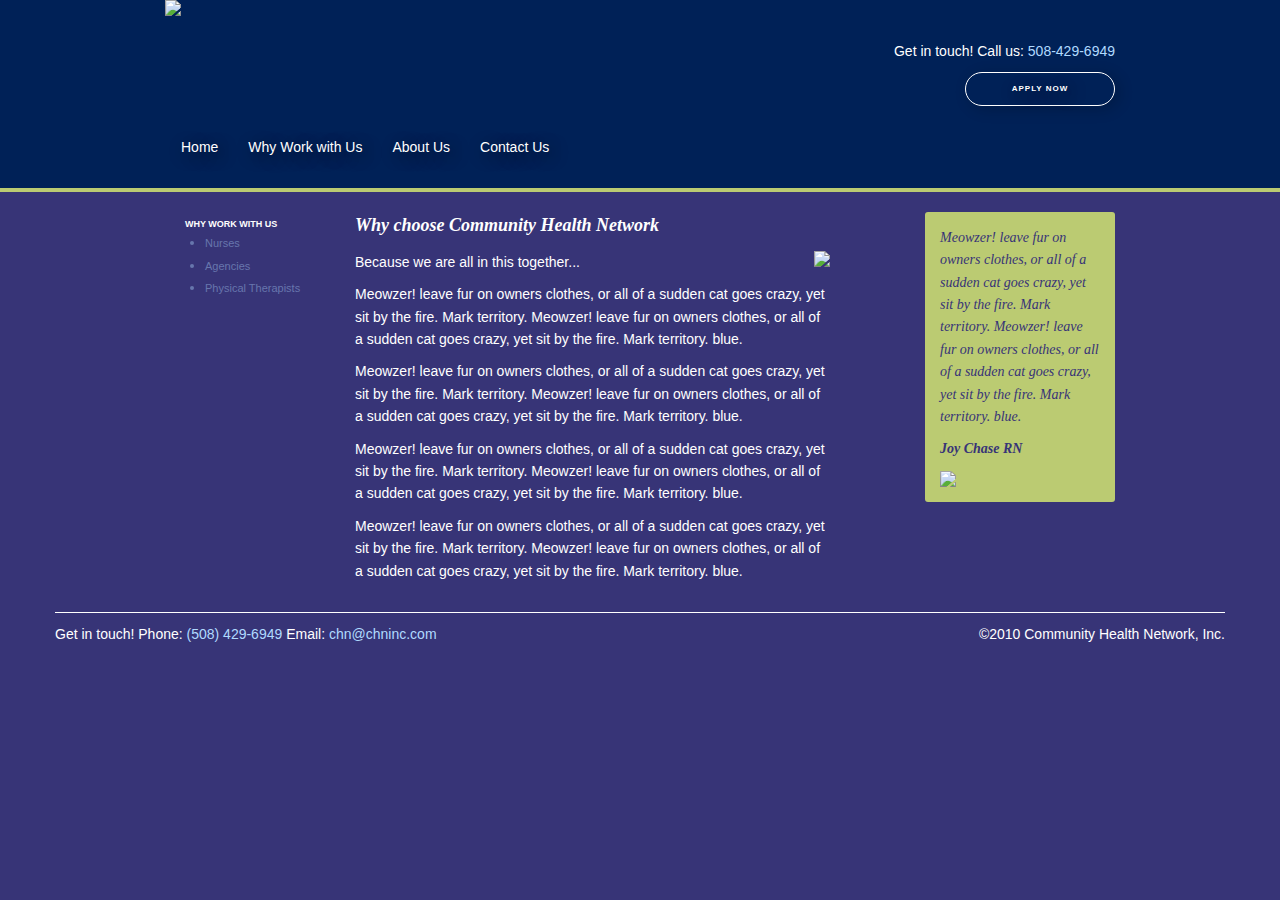
==== commit fea264ac: "Updating .quote-box bootstrap and sass" ====
--- a/two-col-left.html
+++ b/two-col-left.html
@@ -85,7 +85,7 @@
     <!-- Main Content -->
     <main class="container">
       <div class="row">
-        <aside id="side-menu" class="side-nav col-xs-4 col-sm-2 col-sm-offset-1">
+        <aside class="side-nav col-xs-4 col-sm-2 col-sm-offset-1">
           <nav>
             <ul>
               <li>Why Work with Us</li>
@@ -104,7 +104,7 @@
           <p>Meowzer! leave fur on owners clothes, or all of a sudden cat goes crazy, yet sit by the fire. Mark territory.  Meowzer! leave fur on owners clothes, or all of a sudden cat goes crazy, yet sit by the fire. Mark territory. blue.</p>
           <p>Meowzer! leave fur on owners clothes, or all of a sudden cat goes crazy, yet sit by the fire. Mark territory.  Meowzer! leave fur on owners clothes, or all of a sudden cat goes crazy, yet sit by the fire. Mark territory. blue.</p>
         </section>
-        <aside class="quote-box col-xs-11 col-sm-2">
+        <aside class="quote-box col-xs-12 col-sm-2 col-sm-offset-1">
           <p class="quote">Meowzer! leave fur on owners clothes, or all of a sudden cat goes crazy, yet sit by the fire. Mark territory.  Meowzer! leave fur on owners clothes, or all of a sudden cat goes crazy, yet sit by the fire. Mark territory. blue.</p>
           <p class="sig">Joy Chase RN</p>
           <img class="img-responsive" src="http://chninc.com/2.jpg">
--- a/stylesheets/styles.css
+++ b/stylesheets/styles.css
@@ -96,12 +96,13 @@
 .quote-box {
   background: #bbcb72;
   color: #373477;
-  margin: 20px 0 0 45px;
+  /*margin: 20px 0 0 45px;*/
+  margin-top: 20px;
   padding: 15px;
   border-radius: 3px;
 }
 
-/* line 9, ../sass/partials/_modular-classes.scss */
+/* line 10, ../sass/partials/_modular-classes.scss */
 .quote, .sig {
   font-family: "Times New Roman", Times, serif;
   font-size: 14px;
@@ -109,7 +110,7 @@
   line-height: 1.6em;
 }
 
-/* line 16, ../sass/partials/_modular-classes.scss */
+/* line 17, ../sass/partials/_modular-classes.scss */
 .sig {
   font-weight: 700;
 }
@@ -370,10 +371,9 @@
   display: block;
   text-align: center;
   float: none;
-  margin: 0 auto;
   clear: both;
 }
-/* line 111, ../sass/styles.scss */
+/* line 110, ../sass/styles.scss */
 main .quote-box img {
   margin: 0 auto;
 }
@@ -455,7 +455,6 @@
   main .quote-box {
     display: inline-block;
     text-align: left;
-    margin: 20px 0 0 45px;
     clear: none;
   }
 }
